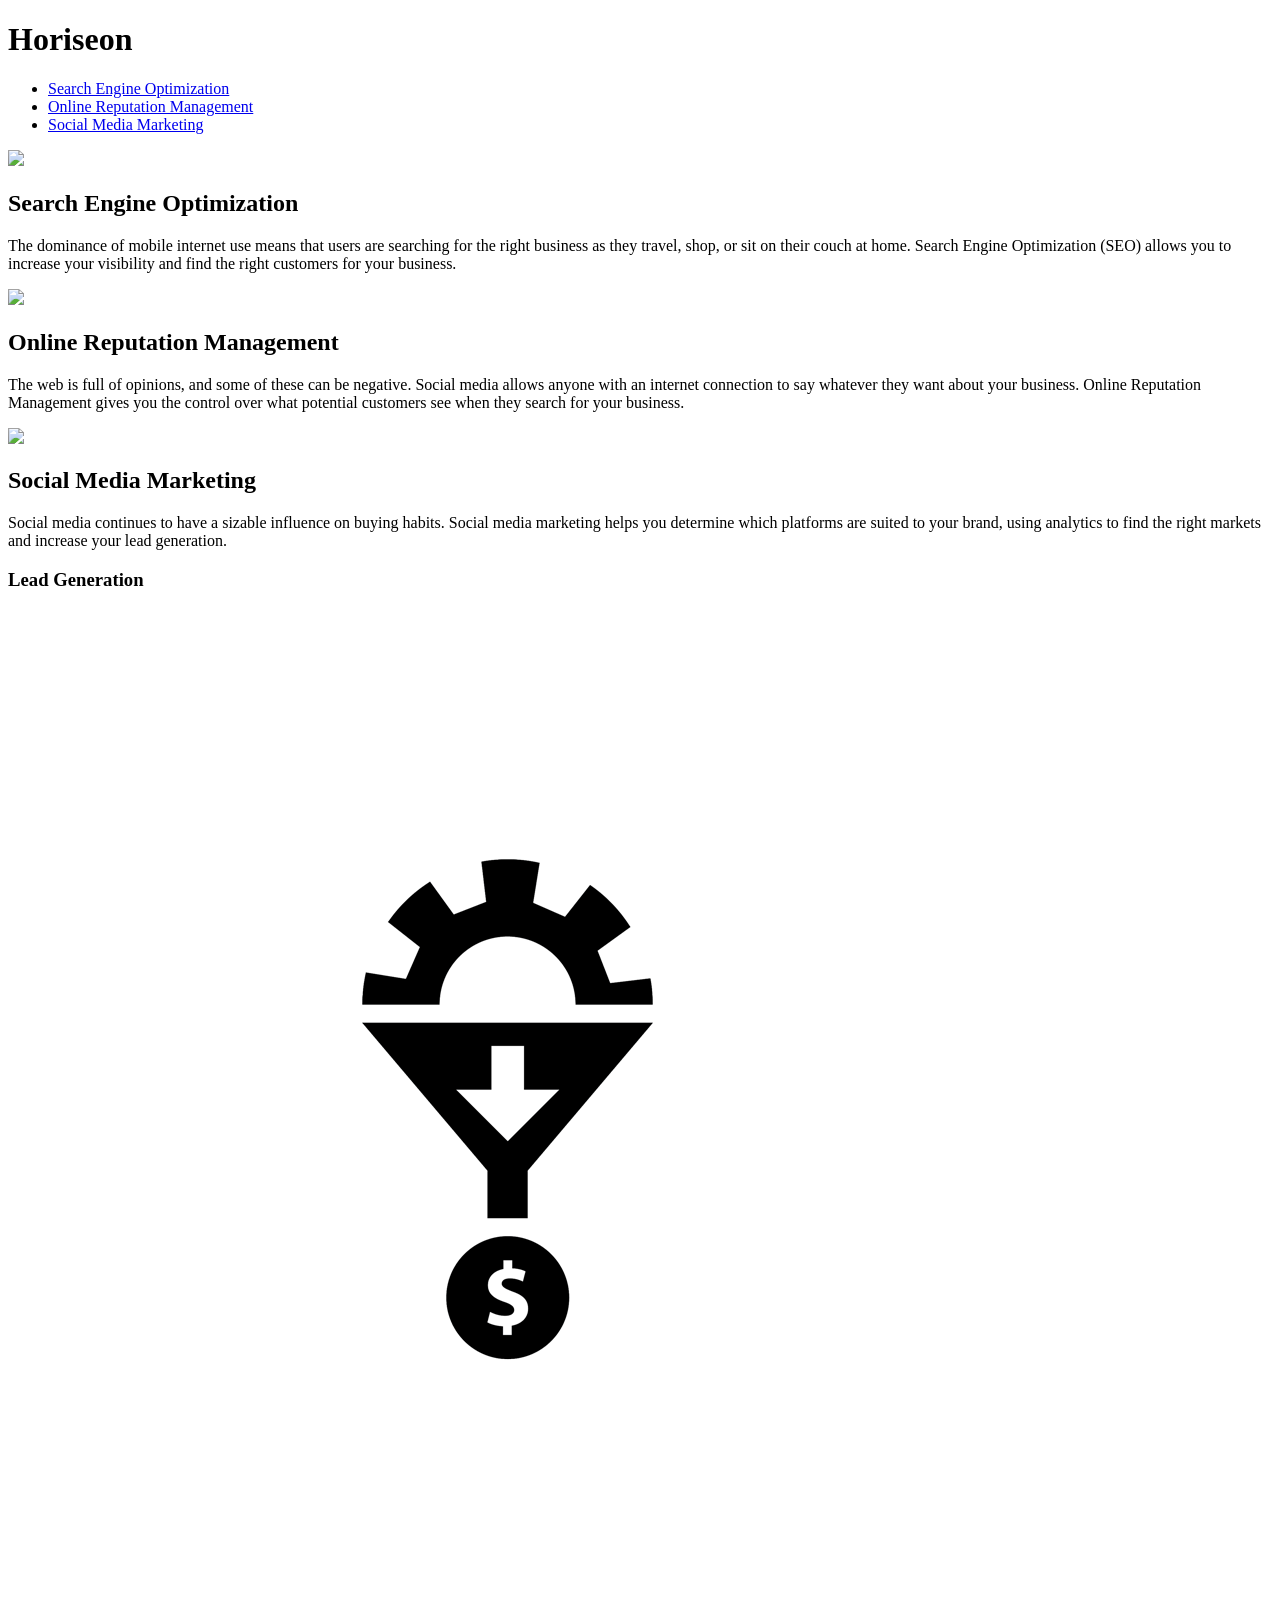
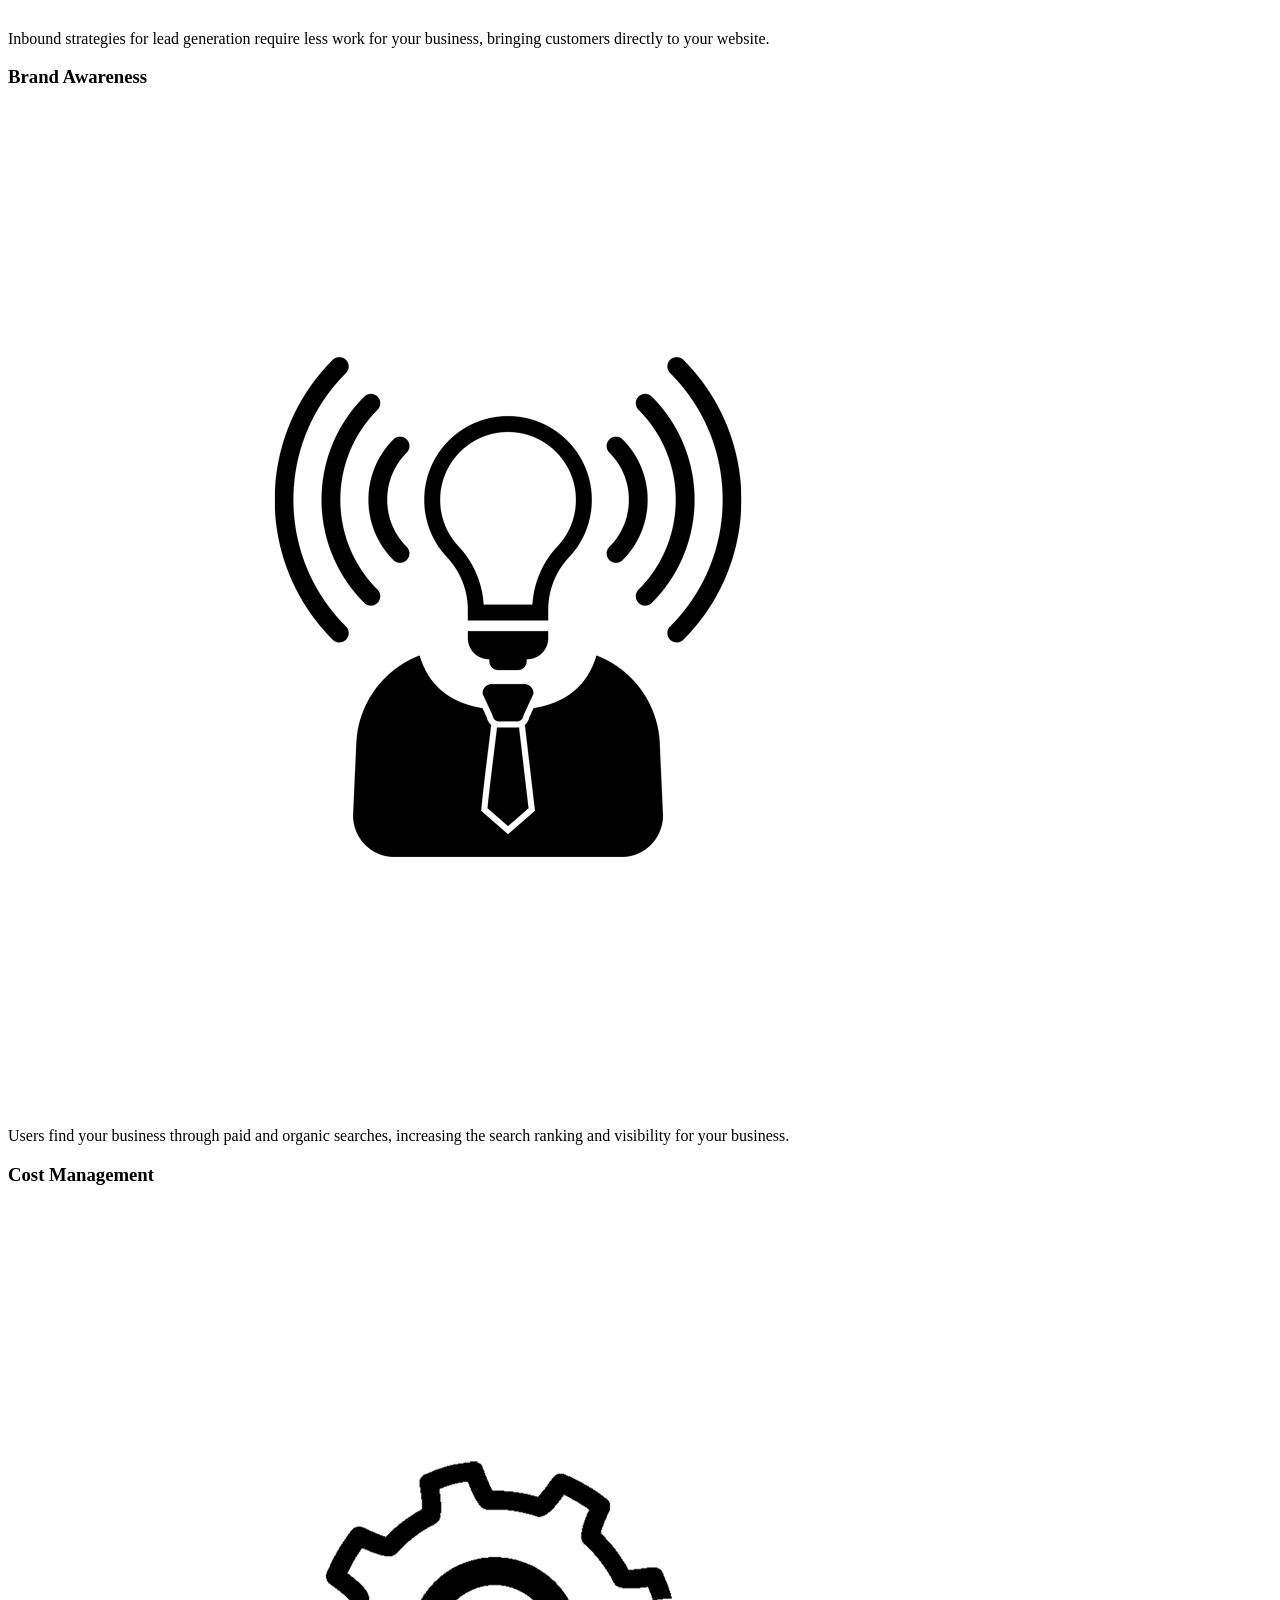
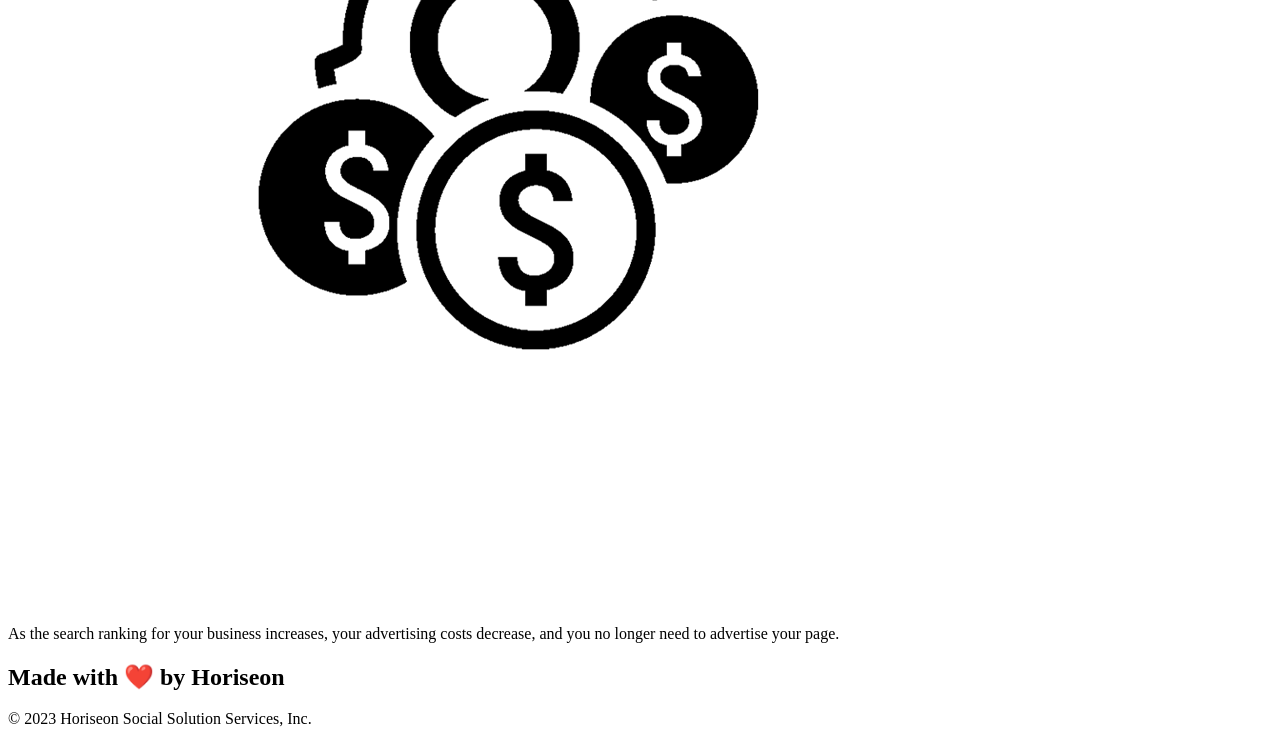
==== urban-octo-telegram/Develop/index.html @ 0305b9c5 "Updated" ====
<!DOCTYPE html>
<html lang="en-us">

<head>
    <meta charset="UTF-8" />
    <link rel="stylesheet" href="./assets/css/style.css">
    <title>website</title>
</head>

<body>
    <div class="header">
        <h1>Hori<span class="seo">seo</span>n</h1>
        <div>
            <ul>
                <li>
                    <a href="#search-engine-optimization">Search Engine Optimization</a>
                </li>
                <li>
                    <a href="#online-reputation-management">Online Reputation Management</a>
                </li>
                <li>
                    <a href="#social-media-marketing">Social Media Marketing</a>
                </li>
            </ul>
        </div>
    </div>
    <div class="hero"></div>
    <div class="content">
        <div class="search-engine-optimization">
            <img src="./assets/images/search-engine-optimization.jpg" class="float-left" />
            <h2>Search Engine Optimization</h2>
            <p>
                The dominance of mobile internet use means that users are searching for the right business as they travel, shop, or sit on their couch at home. Search Engine Optimization (SEO) allows you to increase your visibility and find the right customers for your business.
            </p>
        </div>
        <div id="online-reputation-management" class="online-reputation-management">
            <img src="./assets/images/online-reputation-management.jpg" class="float-right" />
            <h2>Online Reputation Management</h2>
            <p>
                The web is full of opinions, and some of these can be negative. Social media allows anyone with an internet connection to say whatever they want about your business. Online Reputation Management gives you the control over what potential customers see when they search for your business.
            </p>
        </div>
        <div id="social-media-marketing" class="social-media-marketing">
            <img src="./assets/images/social-media-marketing.jpg" class="float-left" />
            <h2>Social Media Marketing</h2>
            <p>
                Social media continues to have a sizable influence on buying habits. Social media marketing helps you determine which platforms are suited to your brand, using analytics to find the right markets and increase your lead generation.
            </p>
        </div>
    </div>
    <div class="benefits">
        <div class="benefit-lead">
            <h3>Lead Generation</h3>
            <img src="./assets/images/lead-generation.png" />
            <p>
                Inbound strategies for lead generation require less work for your business, bringing customers directly to your website.
            </p>
        </div>
        <div class="benefit-brand">
            <h3>Brand Awareness</h3>
            <img src="./assets/images/brand-awareness.png" />
            <p>
                Users find your business through paid and organic searches, increasing the search ranking and visibility for your business.
            </p>
        </div>
        <div class="benefit-cost">
            <h3>Cost Management</h3>
            <img src="./assets/images/cost-management.png"></img>
            <p>
                As the search ranking for your business increases, your advertising costs decrease, and you no longer need to advertise your page.
            </p>
        </div>
    </div>
    <div class="footer">
        <h2>Made with ❤️️ by Horiseon</h2>
        <p>
            &copy; 2023 Horiseon Social Solution Services, Inc.
        </p>
    </div>
</body>

</html>
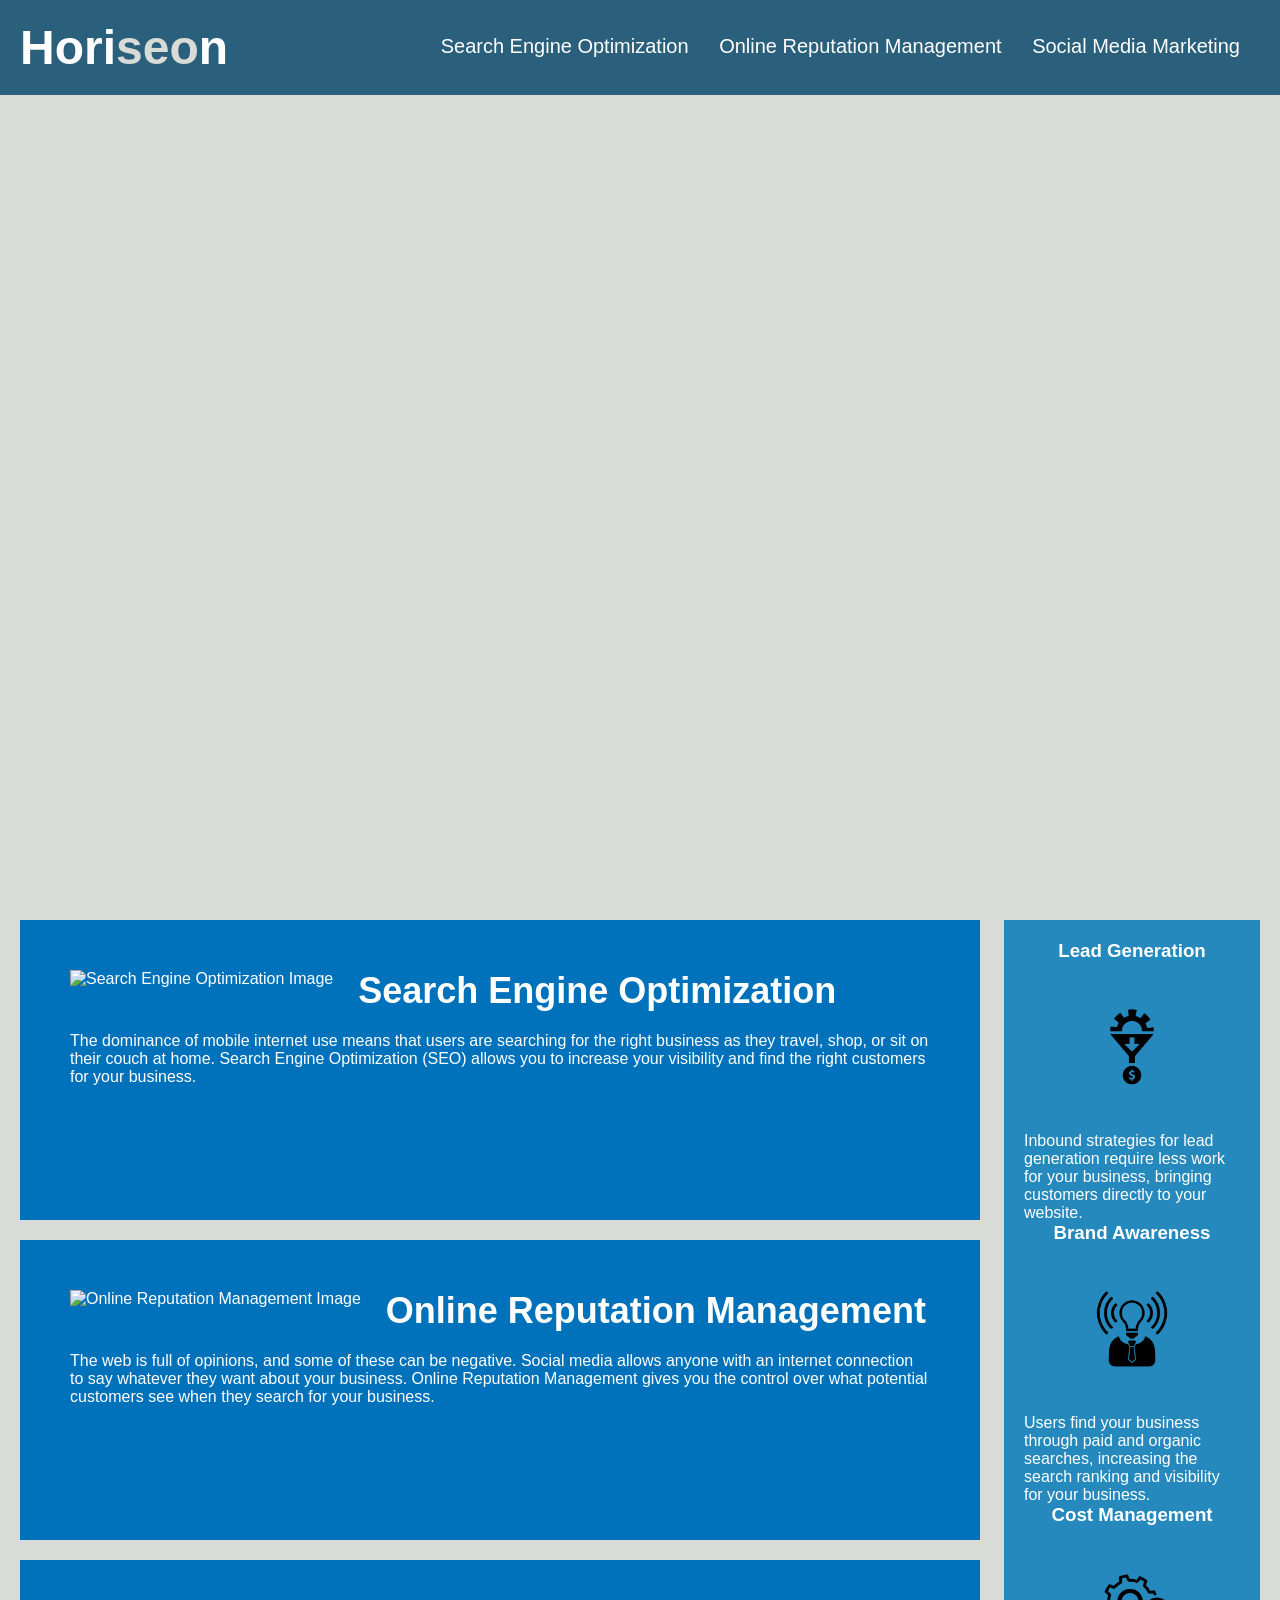
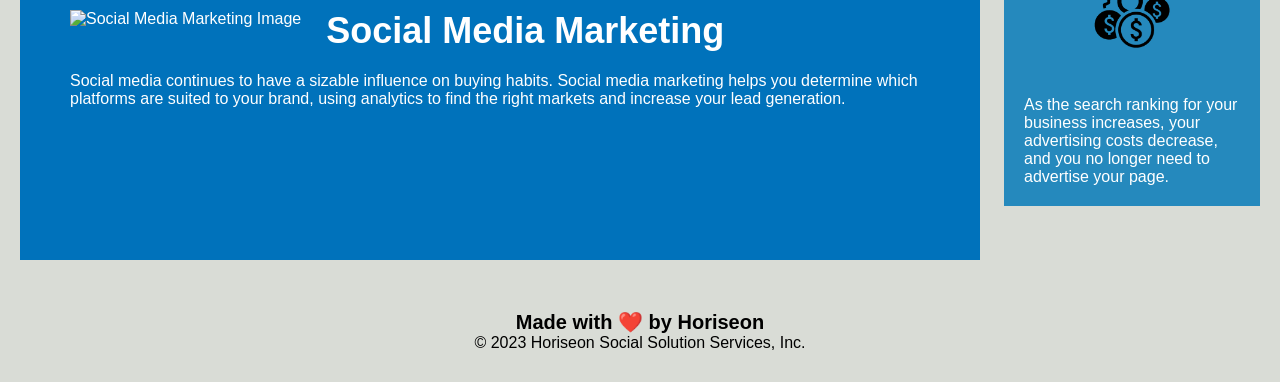
==== commit 3445b78a: "updated code" ====
--- a/urban-octo-telegram/Develop/index.html
+++ b/urban-octo-telegram/Develop/index.html
@@ -3,80 +3,95 @@
 
 <head>
     <meta charset="UTF-8" />
+    <meta name="viewport" content="width=device-width, initial-scale=1.0" />
     <link rel="stylesheet" href="./assets/css/style.css">
-    <title>website</title>
+    <title>Horiseon Social Solution Services</title>
 </head>
 
 <body>
-    <div class="header">
-        <h1>Hori<span class="seo">seo</span>n</h1>
-        <div>
-            <ul>
-                <li>
-                    <a href="#search-engine-optimization">Search Engine Optimization</a>
-                </li>
-                <li>
-                    <a href="#online-reputation-management">Online Reputation Management</a>
-                </li>
-                <li>
-                    <a href="#social-media-marketing">Social Media Marketing</a>
-                </li>
-            </ul>
+    <header>
+        <div class="header">
+            <h1>Hori<span class="seo">seo</span>n</h1>
+            <div>
+                <nav>
+                    <ul>
+                        <li><a href="#search-engine-optimization">Search Engine Optimization</a></li>
+                        <li><a href="#online-reputation-management">Online Reputation Management</a></li>
+                        <li><a href="#social-media-marketing">Social Media Marketing</a></li>
+                    </ul>
+                </nav>
+            </div>
         </div>
-    </div>
-    <div class="hero"></div>
-    <div class="content">
-        <div class="search-engine-optimization">
-            <img src="./assets/images/search-engine-optimization.jpg" class="float-left" />
-            <h2>Search Engine Optimization</h2>
+    </header>
+
+    <main>
+        <div class="hero"></div>
+        <div class="content">
+            <div id="search-engine-optimization" class="service-section">
+                <img src="./assets/images/search-engine-optimization.jpg" class="float-left" alt="Search Engine Optimization Image" />
+                <h2>Search Engine Optimization</h2>
+                <p>
+                    The dominance of mobile internet use means that users are searching for the right business as they travel,
+                    shop, or sit on their couch at home. Search Engine Optimization (SEO) allows you to increase your
+                    visibility and find the right customers for your business.
+                </p>
+            </div>
+            <div id="online-reputation-management" class="service-section">
+                <img src="./assets/images/online-reputation-management.jpg" class="float-right" alt="Online Reputation Management Image" />
+                <h2>Online Reputation Management</h2>
+                <p>
+                    The web is full of opinions, and some of these can be negative. Social media allows anyone with an
+                    internet connection to say whatever they want about your business. Online Reputation Management gives you
+                    the control over what potential customers see when they search for your business.
+                </p>
+            </div>
+            <div id="social-media-marketing" class="service-section">
+                <img src="./assets/images/social-media-marketing.jpg" class="float-left" alt="Social Media Marketing Image" />
+                <h2>Social Media Marketing</h2>
+                <p>
+                    Social media continues to have a sizable influence on buying habits. Social media marketing helps you
+                    determine which platforms are suited to your brand, using analytics to find the right markets and increase
+                    your lead generation.
+                </p>
+            </div>
+        </div>
+
+        <div class="benefits">
+            <div class="benefit-lead">
+                <h3>Lead Generation</h3>
+                <img src="./assets/images/lead-generation.png" alt="Lead Generation Image" />
+                <p>
+                    Inbound strategies for lead generation require less work for your business, bringing customers directly to
+                    your website.
+                </p>
+            </div>
+            <div class="benefit-brand">
+                <h3>Brand Awareness</h3>
+                <img src="./assets/images/brand-awareness.png" alt="Brand Awareness Image" />
+                <p>
+                    Users find your business through paid and organic searches, increasing the search ranking and visibility
+                    for your business.
+                </p>
+            </div>
+            <div class="benefit-cost">
+                <h3>Cost Management</h3>
+                <img src="./assets/images/cost-management.png" alt="Cost Management Image" />
+                <p>
+                    As the search ranking for your business increases, your advertising costs decrease, and you no longer need
+                    to advertise your page.
+                </p>
+            </div>
+        </div>
+    </main>
+
+    <footer>
+        <div class="footer">
+            <h2>Made with ❤️️ by Horiseon</h2>
             <p>
-                The dominance of mobile internet use means that users are searching for the right business as they travel, shop, or sit on their couch at home. Search Engine Optimization (SEO) allows you to increase your visibility and find the right customers for your business.
+                &copy; 2023 Horiseon Social Solution Services, Inc.
             </p>
         </div>
-        <div id="online-reputation-management" class="online-reputation-management">
-            <img src="./assets/images/online-reputation-management.jpg" class="float-right" />
-            <h2>Online Reputation Management</h2>
-            <p>
-                The web is full of opinions, and some of these can be negative. Social media allows anyone with an internet connection to say whatever they want about your business. Online Reputation Management gives you the control over what potential customers see when they search for your business.
-            </p>
-        </div>
-        <div id="social-media-marketing" class="social-media-marketing">
-            <img src="./assets/images/social-media-marketing.jpg" class="float-left" />
-            <h2>Social Media Marketing</h2>
-            <p>
-                Social media continues to have a sizable influence on buying habits. Social media marketing helps you determine which platforms are suited to your brand, using analytics to find the right markets and increase your lead generation.
-            </p>
-        </div>
-    </div>
-    <div class="benefits">
-        <div class="benefit-lead">
-            <h3>Lead Generation</h3>
-            <img src="./assets/images/lead-generation.png" />
-            <p>
-                Inbound strategies for lead generation require less work for your business, bringing customers directly to your website.
-            </p>
-        </div>
-        <div class="benefit-brand">
-            <h3>Brand Awareness</h3>
-            <img src="./assets/images/brand-awareness.png" />
-            <p>
-                Users find your business through paid and organic searches, increasing the search ranking and visibility for your business.
-            </p>
-        </div>
-        <div class="benefit-cost">
-            <h3>Cost Management</h3>
-            <img src="./assets/images/cost-management.png"></img>
-            <p>
-                As the search ranking for your business increases, your advertising costs decrease, and you no longer need to advertise your page.
-            </p>
-        </div>
-    </div>
-    <div class="footer">
-        <h2>Made with ❤️️ by Horiseon</h2>
-        <p>
-            &copy; 2023 Horiseon Social Solution Services, Inc.
-        </p>
-    </div>
+    </footer>
 </body>
 
 </html>
--- a/urban-octo-telegram/Develop/assets/css/style.css
+++ b/urban-octo-telegram/Develop/assets/css/style.css
@@ -0,0 +1,119 @@
+/* Reset and base styles */
+* {
+    box-sizing: border-box;
+    padding: 0;
+    margin: 0;
+}
+
+body {
+    background-color: #d9dcd6;
+    font-family: 'Trebuchet MS', 'Lucida Sans Unicode', 'Lucida Grande', 'Lucida Sans', Arial, sans-serif;
+}
+
+/* Header styles */
+.header {
+    padding: 20px;
+    background-color: #2a607c;
+    color: #ffffff;
+}
+
+.header h1 {
+    display: inline-block;
+    font-size: 48px;
+}
+
+.header h1 .seo {
+    color: #d9dcd6;
+}
+
+.header div {
+    padding-top: 15px;
+    margin-right: 20px;
+    float: right;
+    font-size: 20px;
+}
+
+.header nav ul {
+    list-style-type: none;
+}
+
+.header nav ul li {
+    display: inline-block;
+    margin-left: 25px;
+}
+
+.header nav a {
+    color: #ffffff;
+    text-decoration: none;
+}
+
+/* Hero section */
+.hero {
+    height: 800px;
+    width: 100%;
+    margin-bottom: 25px;
+    background-image: url("../images/digital-marketing-meeting.jpg");
+    background-size: cover;
+    background-position: center;
+}
+
+/* Content section */
+.content {
+    width: 75%;
+    display: inline-block;
+    margin-left: 20px;
+}
+
+.service-section {
+    margin-bottom: 20px;
+    padding: 50px;
+    height: 300px;
+    background-color: #0072bb;
+    color: #ffffff;
+}
+
+.service-section img {
+    float: left;
+    margin-right: 25px;
+    max-height: 200px;
+}
+
+.service-section h2 {
+    margin-bottom: 20px;
+    font-size: 36px;
+}
+
+/* Benefits section */
+.benefits {
+    margin-right: 20px;
+    padding: 20px;
+    clear: both;
+    float: right;
+    width: 20%;
+    height: 100%;
+    background-color: #2589bd;
+    color: #ffffff;
+}
+
+.benefits h3 {
+    margin-bottom: 10px;
+    text-align: center;
+}
+
+.benefits img {
+    display: block;
+    margin: 10px auto;
+    max-width: 150px;
+}
+
+/* Footer section */
+.footer {
+    padding: 30px;
+    clear: both;
+    text-align: center;
+}
+
+.footer h2 {
+    font-size: 20px;
+}
+
